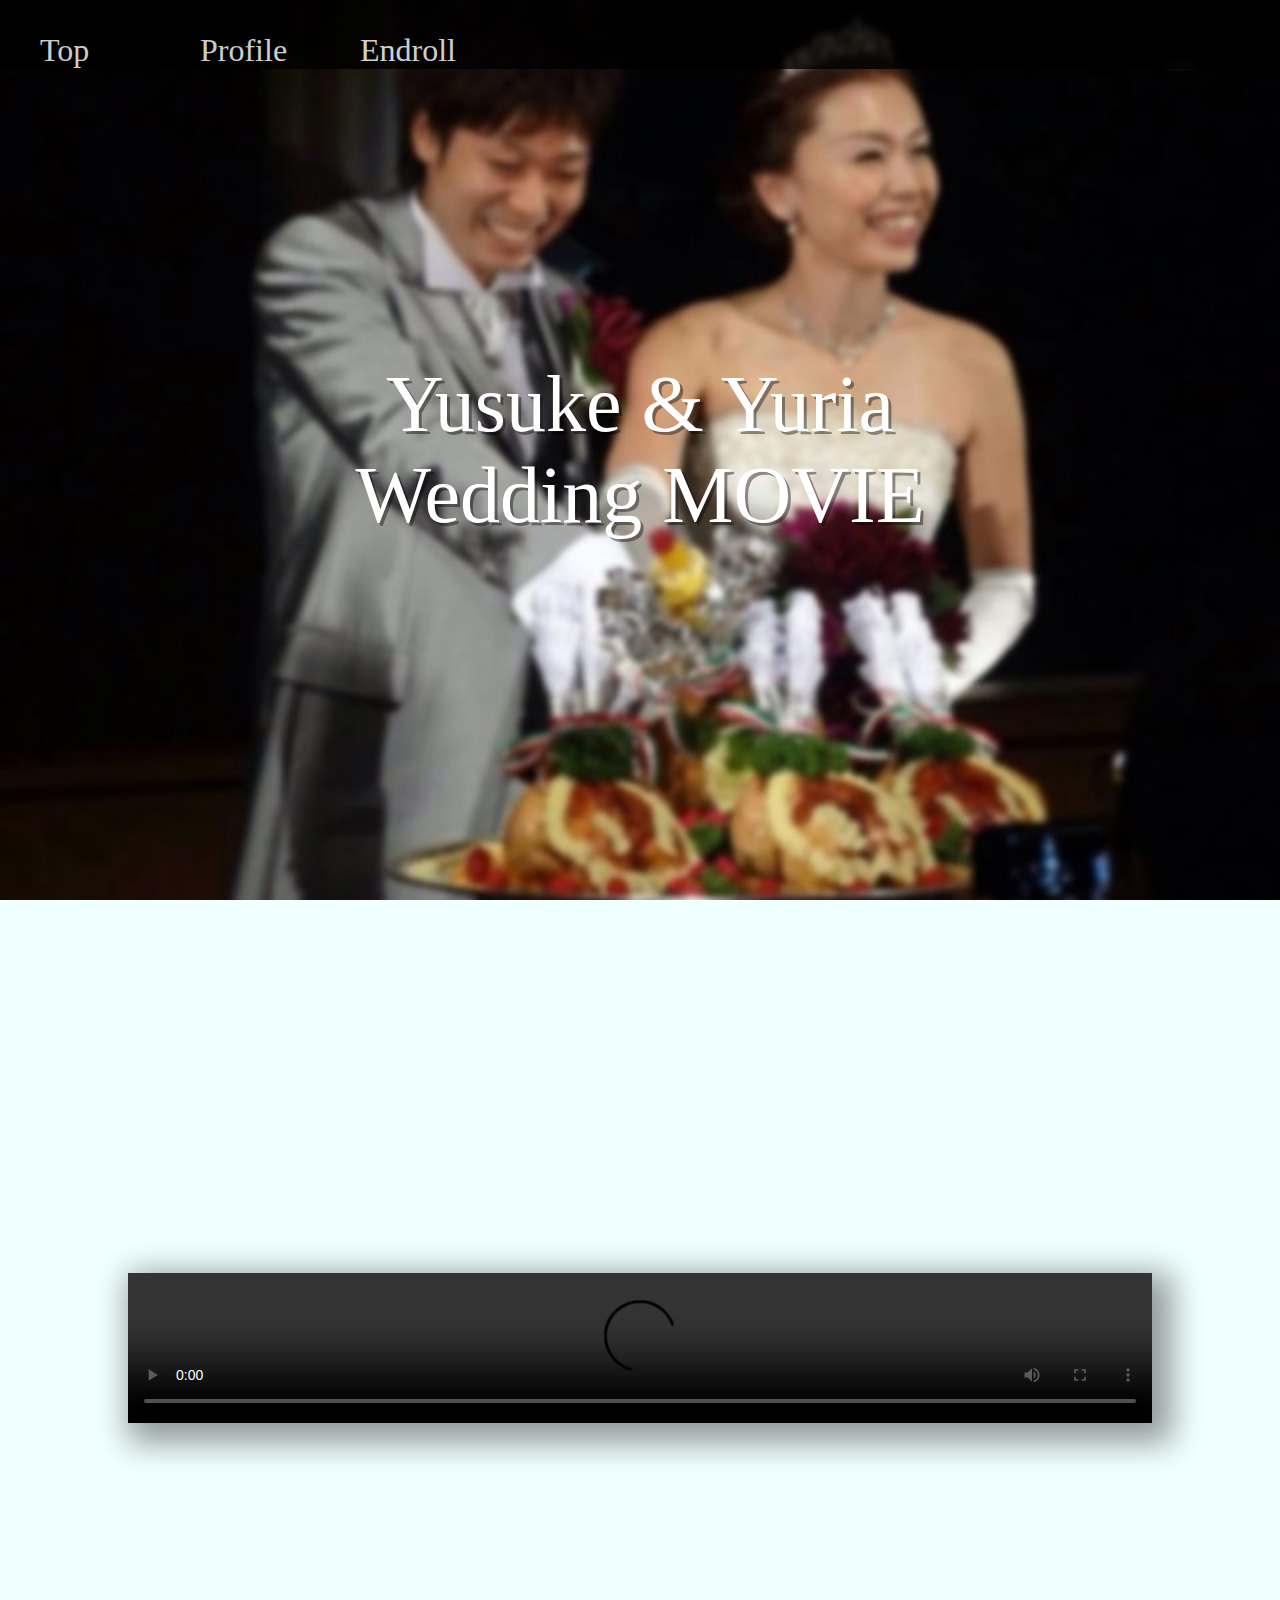
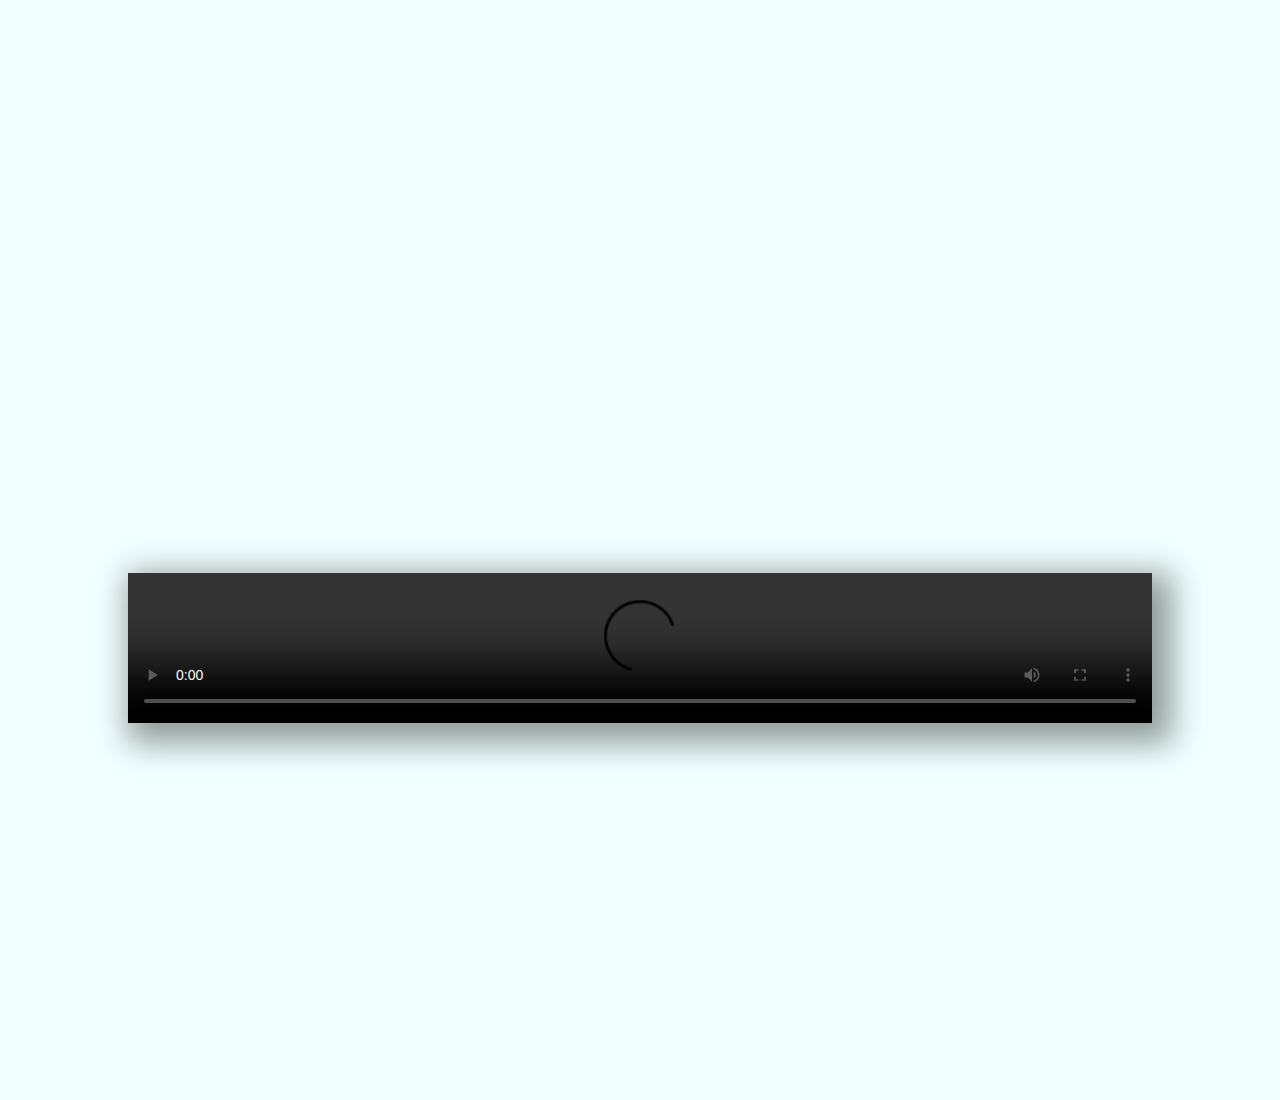
==== WeddingMovie.html @ 3b0e4f40 "before check" ====
<!doctype html>
<html lang="en">
  <head>
    <meta charset="UTF-8"/>
    <link rel="stylesheet" type="text/css" href="main.css" media="all">
    <script type="text/javascript" src="http://ajax.googleapis.com/ajax/libs/jquery/1.9.1/jquery.min.js"></script>
    <script type="text/javascript">
      $(function(){
      $('a[href^=#]').click(function(){
      var speed = 500;
      var href= $(this).attr("href");
      var target = $(href == "#" || href == "" ? 'html' : href);
      var position = target.offset().top;
      $("html, body").animate({scrollTop:position}, speed, "swing");
      return false;
      });
      });
    </script>
    <title>test</title>
  </head>
  <body>
    <header>

      <div class="navigator">
	<ul>
	  <a href="#top"><li>Top</li></a>
	  <a href="#profile"><li>Profile</li></a>
	  <a href="#endroll"><li>Endroll</li></a>
	</ul>
      </div>


    </header>
    <section id="top">
      <div class="vertical_middle"> 
	Yusuke & Yuria<br/>
	Wedding MOVIE<br/>
    </section>

    <section id="profile">
      <div class="vertical_middle"> 
	<video src="http://www.rikote.net/matsui/Profile.mp4" controls></video>
      </div>
    </section>

    <section id="endroll">
      <div class="vertical_middle">
	<video src="http://www.rikote.net/matsui/Endroll.mp4" controls></video>
      </div>
    </section>

  </body>
</html>
---- main.css ----
html,body{
    height: 100%;
    font-family: ‘Sacramento’, cursive;
    background-color: #f0ffff;
    margin: 0px;
}


header{
    font-size: 200%;
    position: fixed !important;  
    position: absolute;  
    top: 0;  
    left: 0;  
    width: 100%;  
    color: #fff;
    background-color: #000;
    opacity: 0.8;
}

header li{
    color: white;
    list-style:none;
    text-decoration:none;
    float: left;
    width: 5em;
}


section{
    margin: 0 auto;
    width: 100%;
    height: 100%;
    vertical-align: middle;
    text-align: center;
    display: table;
}
section#top{
    font-size: 500%;
    color: white;
    vertical-align: center;
    background-image: url(background.jpg);
    background-size:100% auto;
    text-shadow: 3px 3px rgba(0,0,0,0.4);
}

section#top li{
    font-size: 50%;
    color: white;
    list-style:none;
    text-decoration:none;
}

a{
    text-decoration: none;
}

section#profile{

    background-size:100% auto;
}

* html section {  
    position: relative; 
}  
*+html section {  
    position: relative; 
}


div.vertical_middle {  
    display: table-cell;    
    vertical-align: middle;

}

* html div.vertical_middle {  
    position: absolute;
    top: 50%;
}  
*+html div.vertical_middle {  
    position: absolute;
    top: 50%;
}  

div.vertical_middle video {  
    margin: 0;  
}  
* html div.vertical_middle video {  
    position: relative;
    top: -50%;         
}  
*+html div.vertical_middle video {  
    position: relative;
    top: -50%;         
}

video{
    width: 80%;
    box-shadow: 10px 10px 30px 10px rgba(0,0,0,0.4);
}
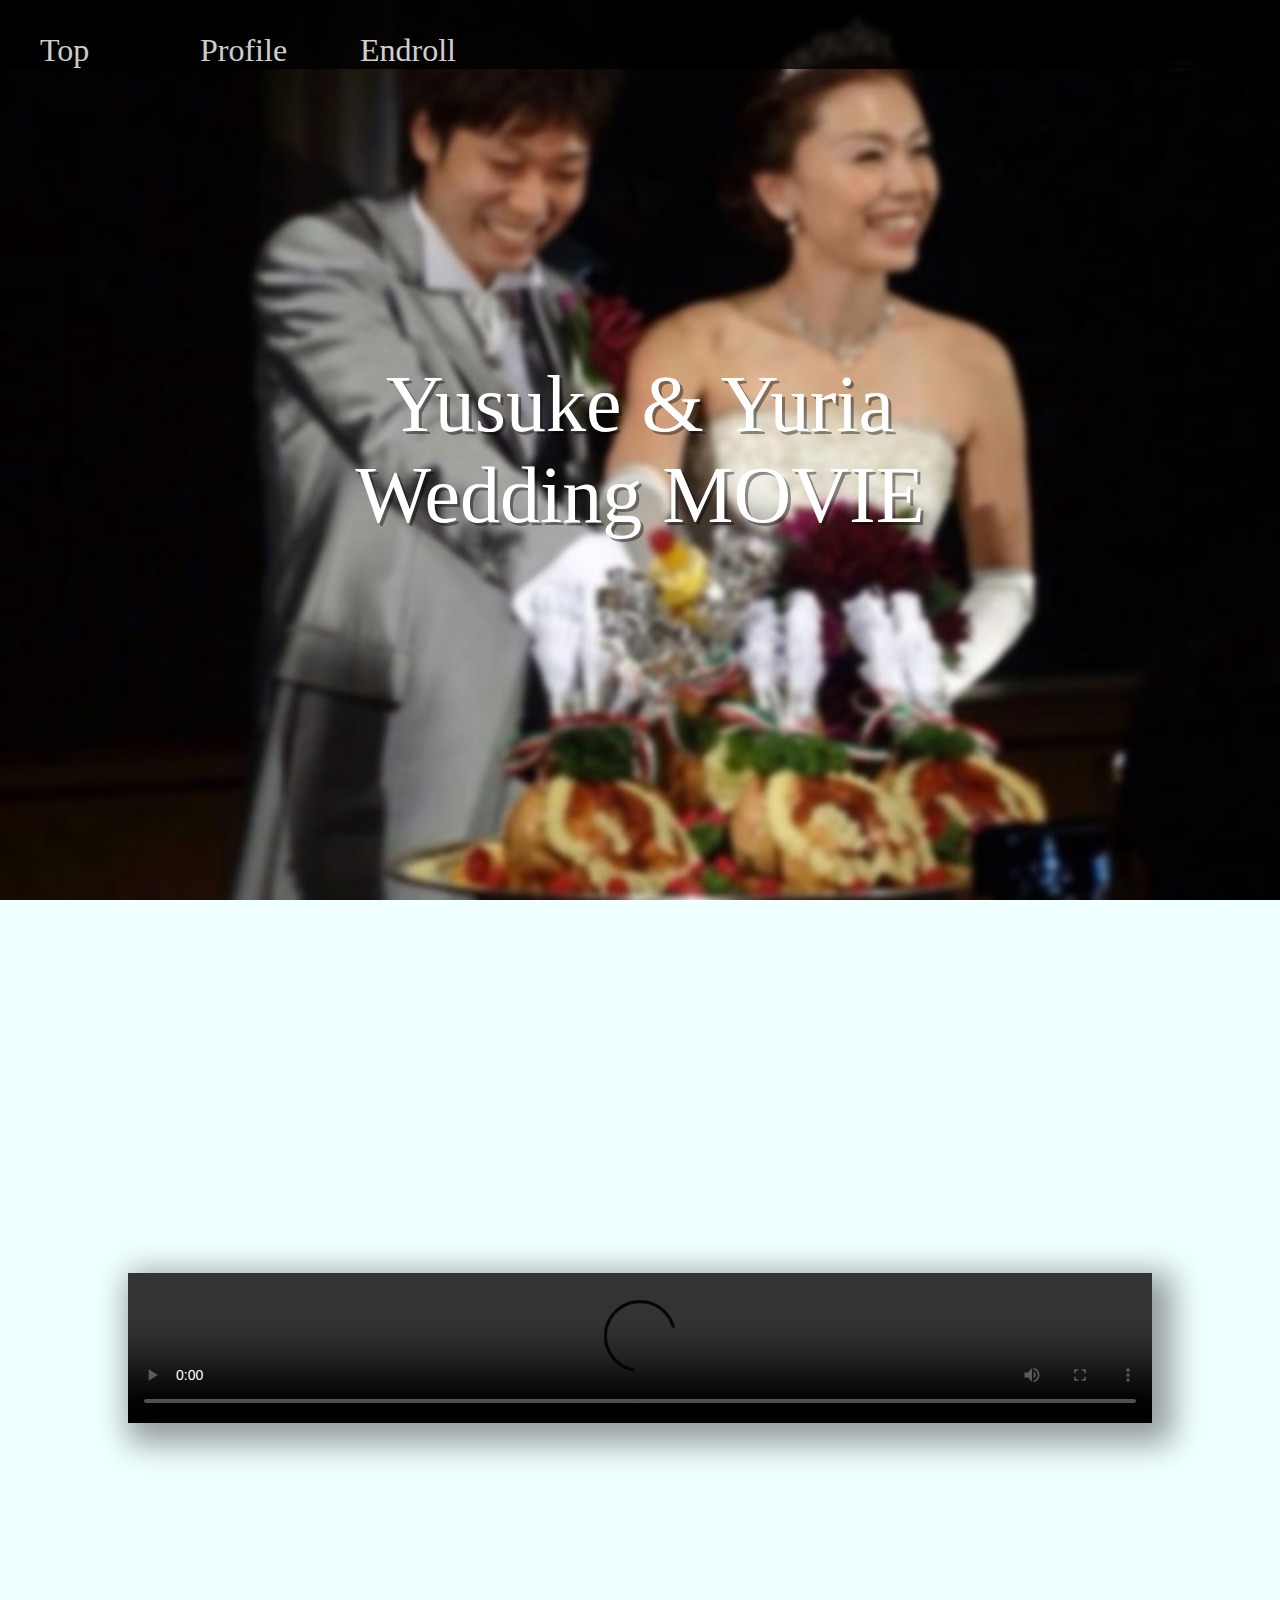
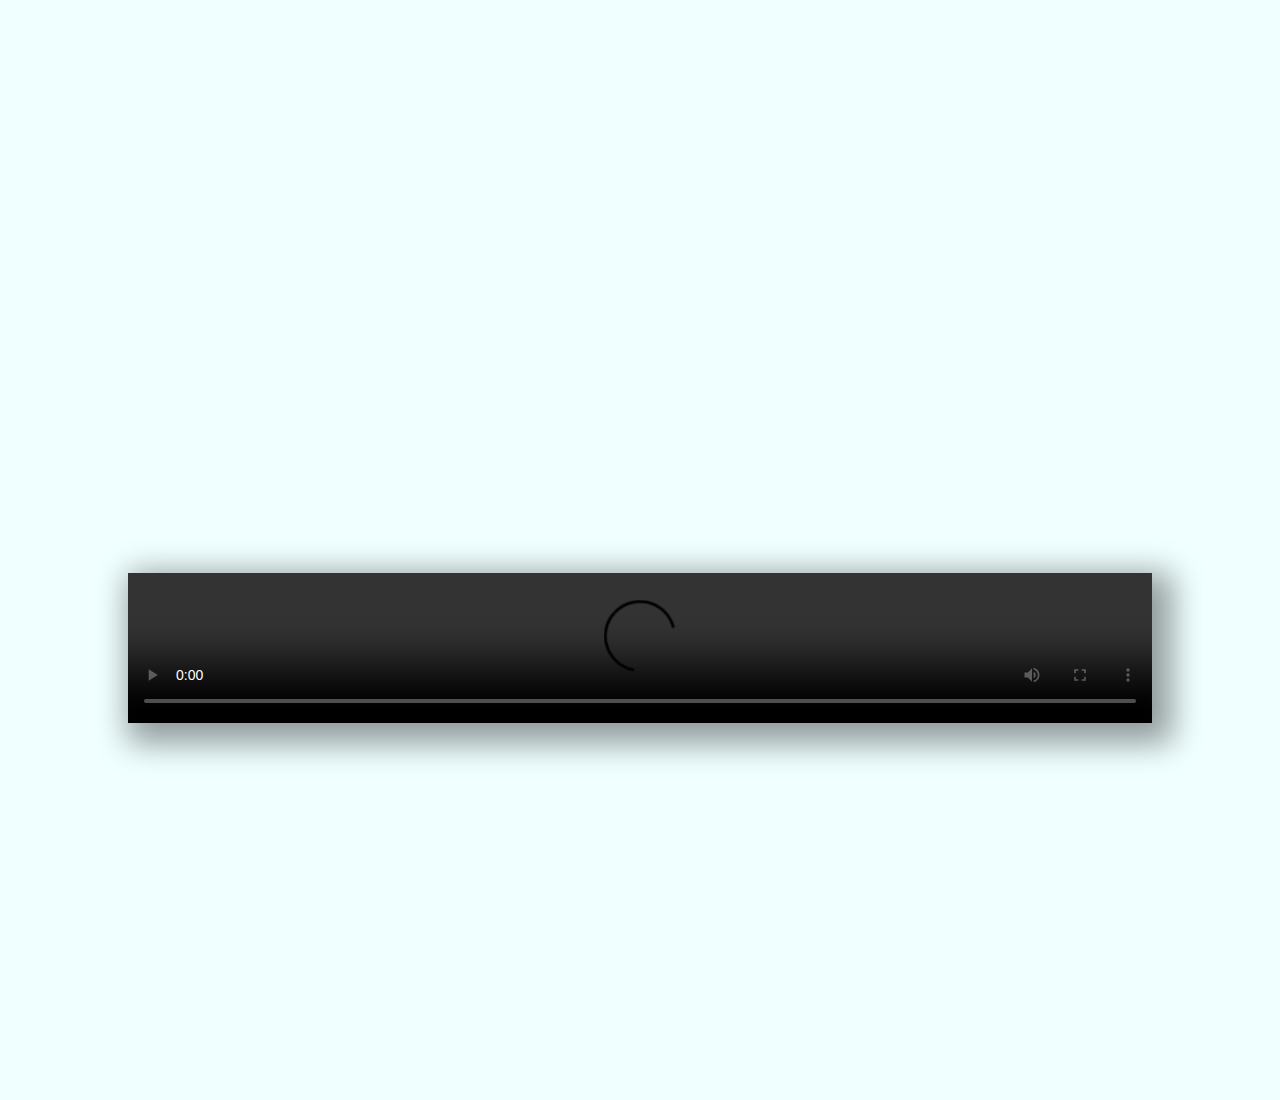
==== commit 21e13003: "forget to change tittle" ====
--- a/WeddingMovie.html
+++ b/WeddingMovie.html
@@ -16,7 +16,7 @@
       });
       });
     </script>
-    <title>test</title>
+    <title>Wedding Movie</title>
   </head>
   <body>
     <header>
@@ -51,3 +51,4 @@
 
   </body>
 </html>
+
--- a/main.css
+++ b/main.css
@@ -99,3 +99,4 @@
     width: 80%;
     box-shadow: 10px 10px 30px 10px rgba(0,0,0,0.4);
 }
+
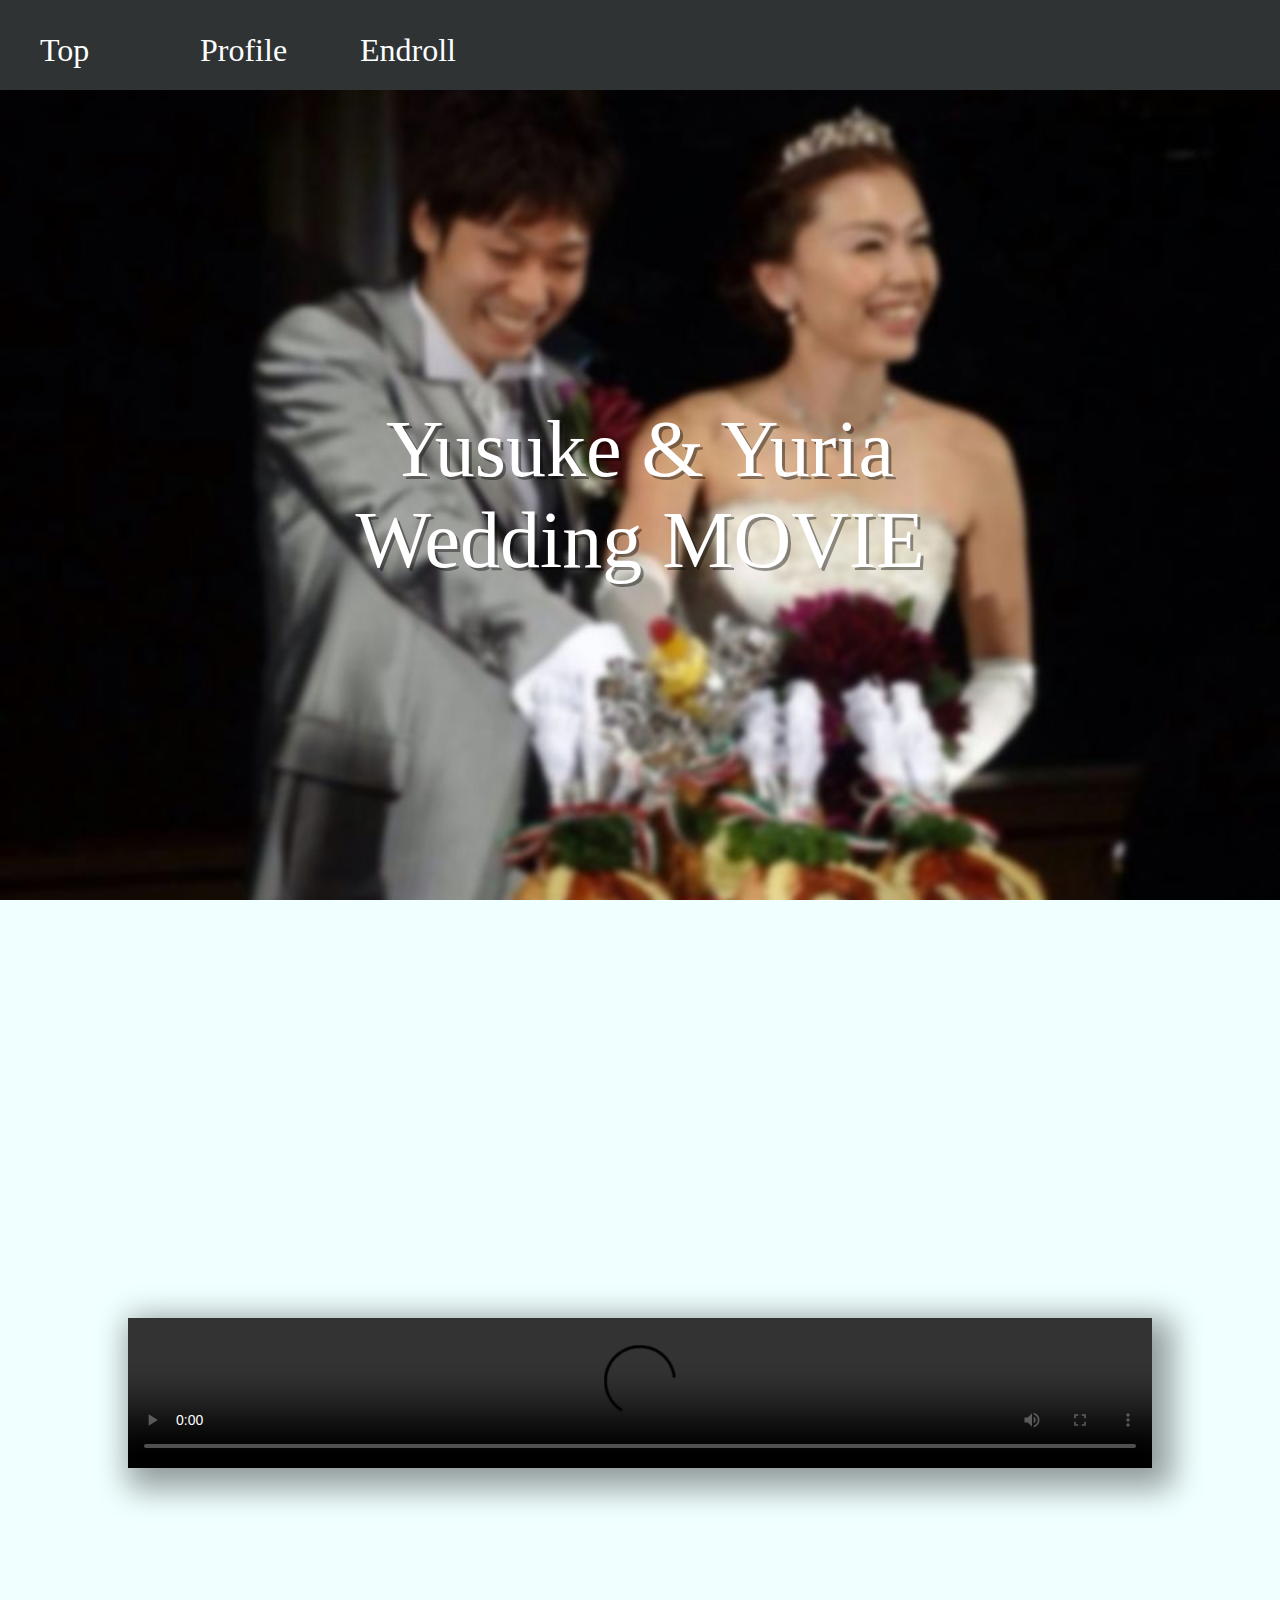
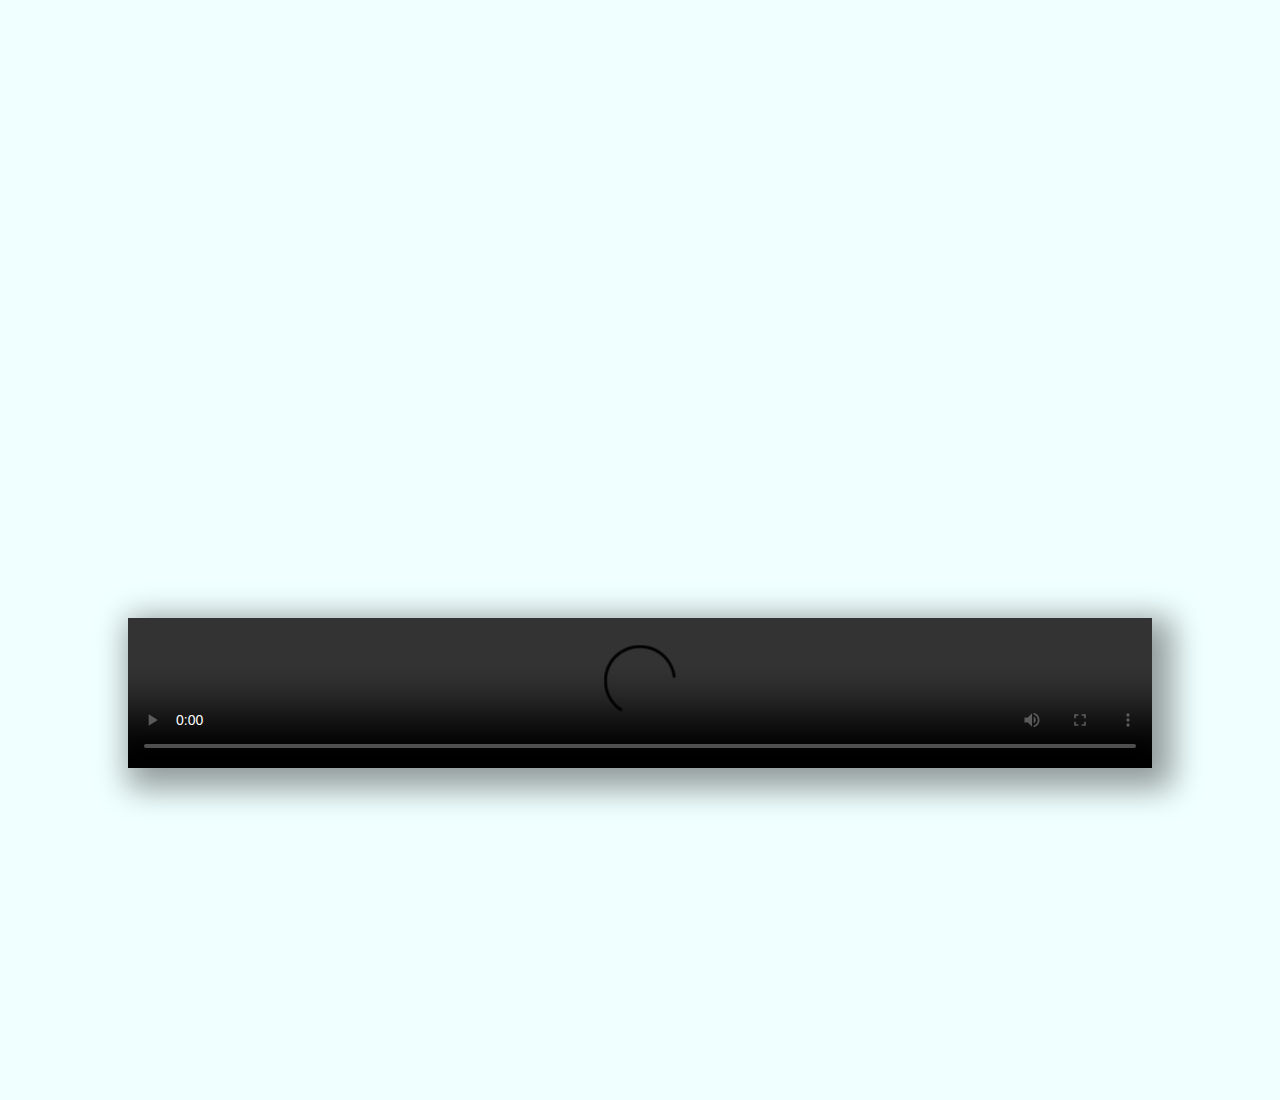
==== commit 9f66d54f: "fix the layout" ====
--- a/WeddingMovie.html
+++ b/WeddingMovie.html
@@ -23,26 +23,27 @@
 
       <div class="navigator">
 	<ul>
-	  <a href="#top"><li>Top</li></a>
-	  <a href="#profile"><li>Profile</li></a>
-	  <a href="#endroll"><li>Endroll</li></a>
+	  <a href="#toppage"><li>Top</li></a>
+	  <a href="#profilepage"><li>Profile</li></a>
+	  <a href="#endrollpage"><li>Endroll</li></a>
 	</ul>
       </div>
 
 
     </header>
+    <div id="toppage" class="headerspace"></div>
     <section id="top">
       <div class="vertical_middle"> 
 	Yusuke & Yuria<br/>
 	Wedding MOVIE<br/>
     </section>
-
+    <div id="profilepage" class="headerspace"></div>
     <section id="profile">
       <div class="vertical_middle"> 
 	<video src="http://www.rikote.net/matsui/Profile.mp4" controls></video>
       </div>
     </section>
-
+    <div class="headerspace" id="endrollpage"></div>
     <section id="endroll">
       <div class="vertical_middle">
 	<video src="http://www.rikote.net/matsui/Endroll.mp4" controls></video>
--- a/main.css
+++ b/main.css
@@ -12,10 +12,16 @@
     position: absolute;  
     top: 0;  
     left: 0;  
-    width: 100%;  
+    width: 100%;
+    height: 10%;
     color: #fff;
     background-color: #000;
     opacity: 0.8;
+}
+
+div.headerspace{
+    width: 100%;
+    height: 10%;
 }
 
 header li{
@@ -30,7 +36,7 @@
 section{
     margin: 0 auto;
     width: 100%;
-    height: 100%;
+    height: 90%;
     vertical-align: middle;
     text-align: center;
     display: table;
@@ -53,11 +59,6 @@
 
 a{
     text-decoration: none;
-}
-
-section#profile{
-
-    background-size:100% auto;
 }
 
 * html section {  
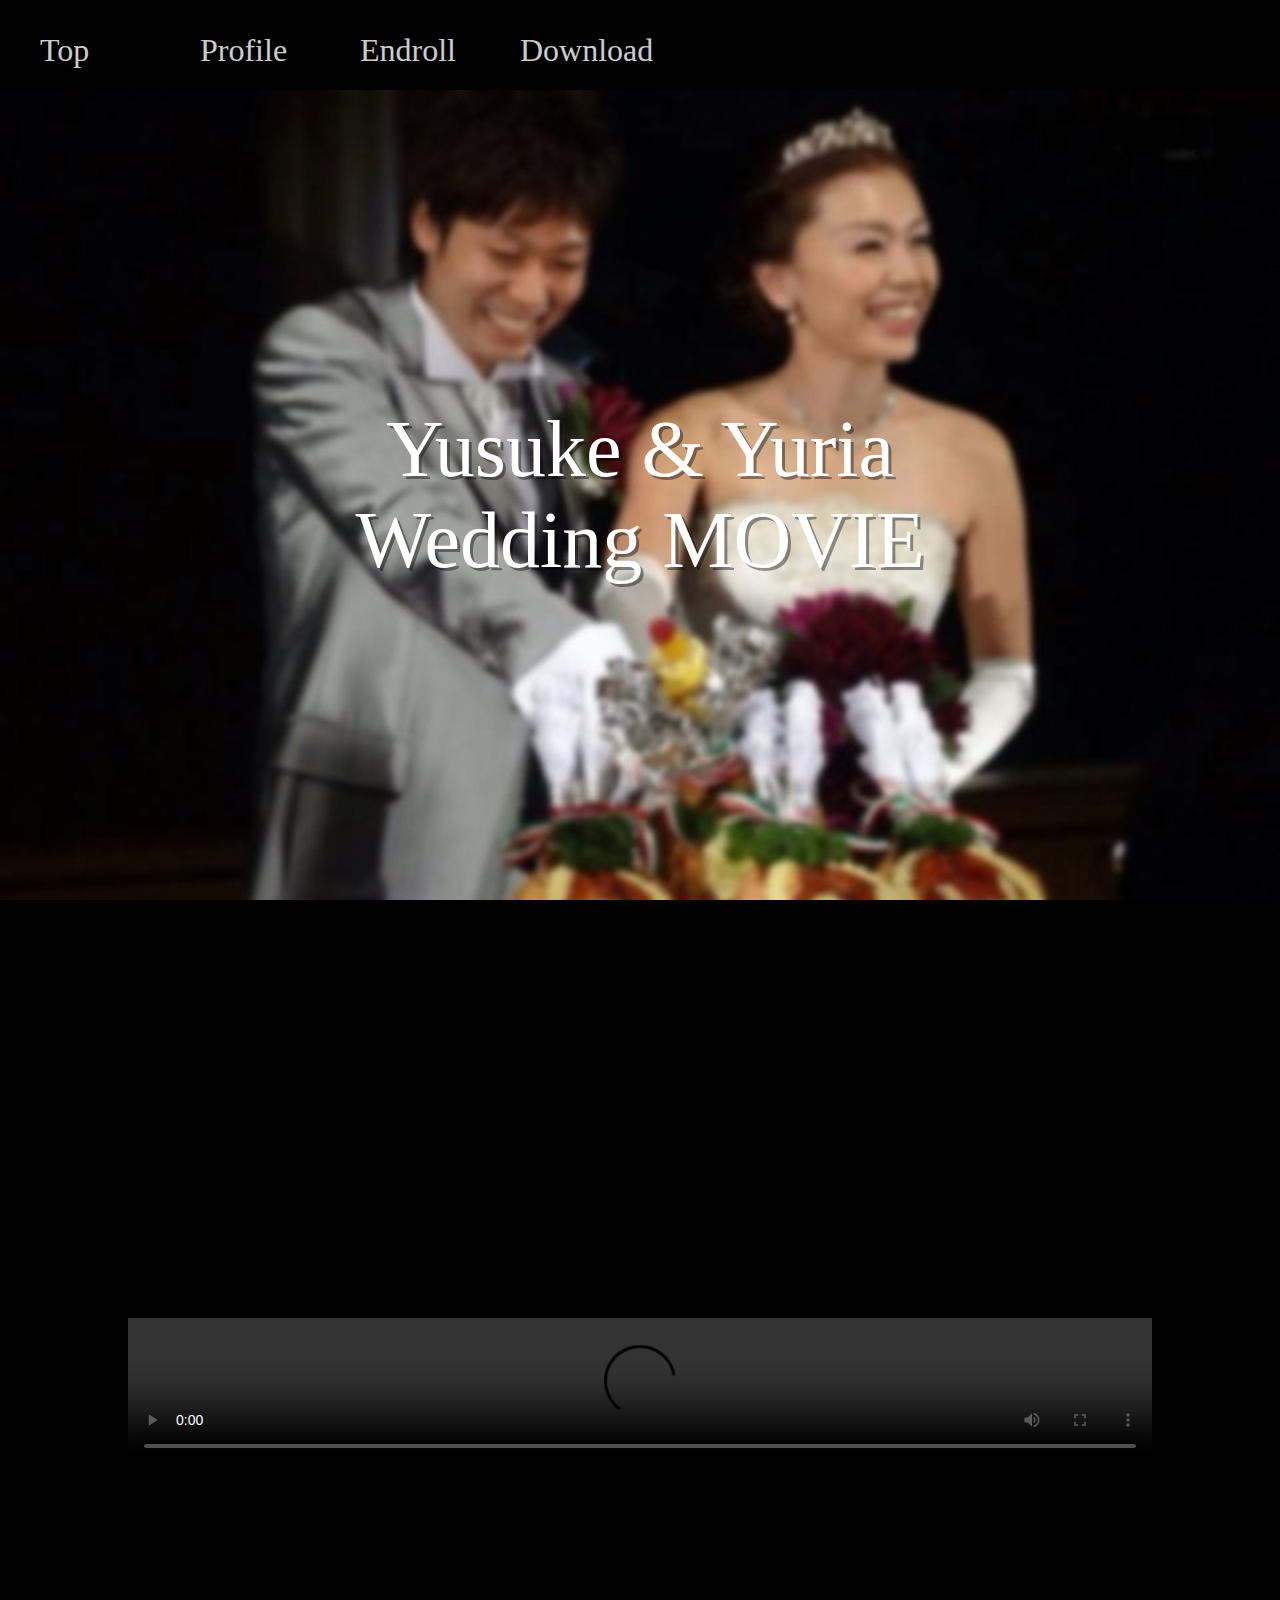
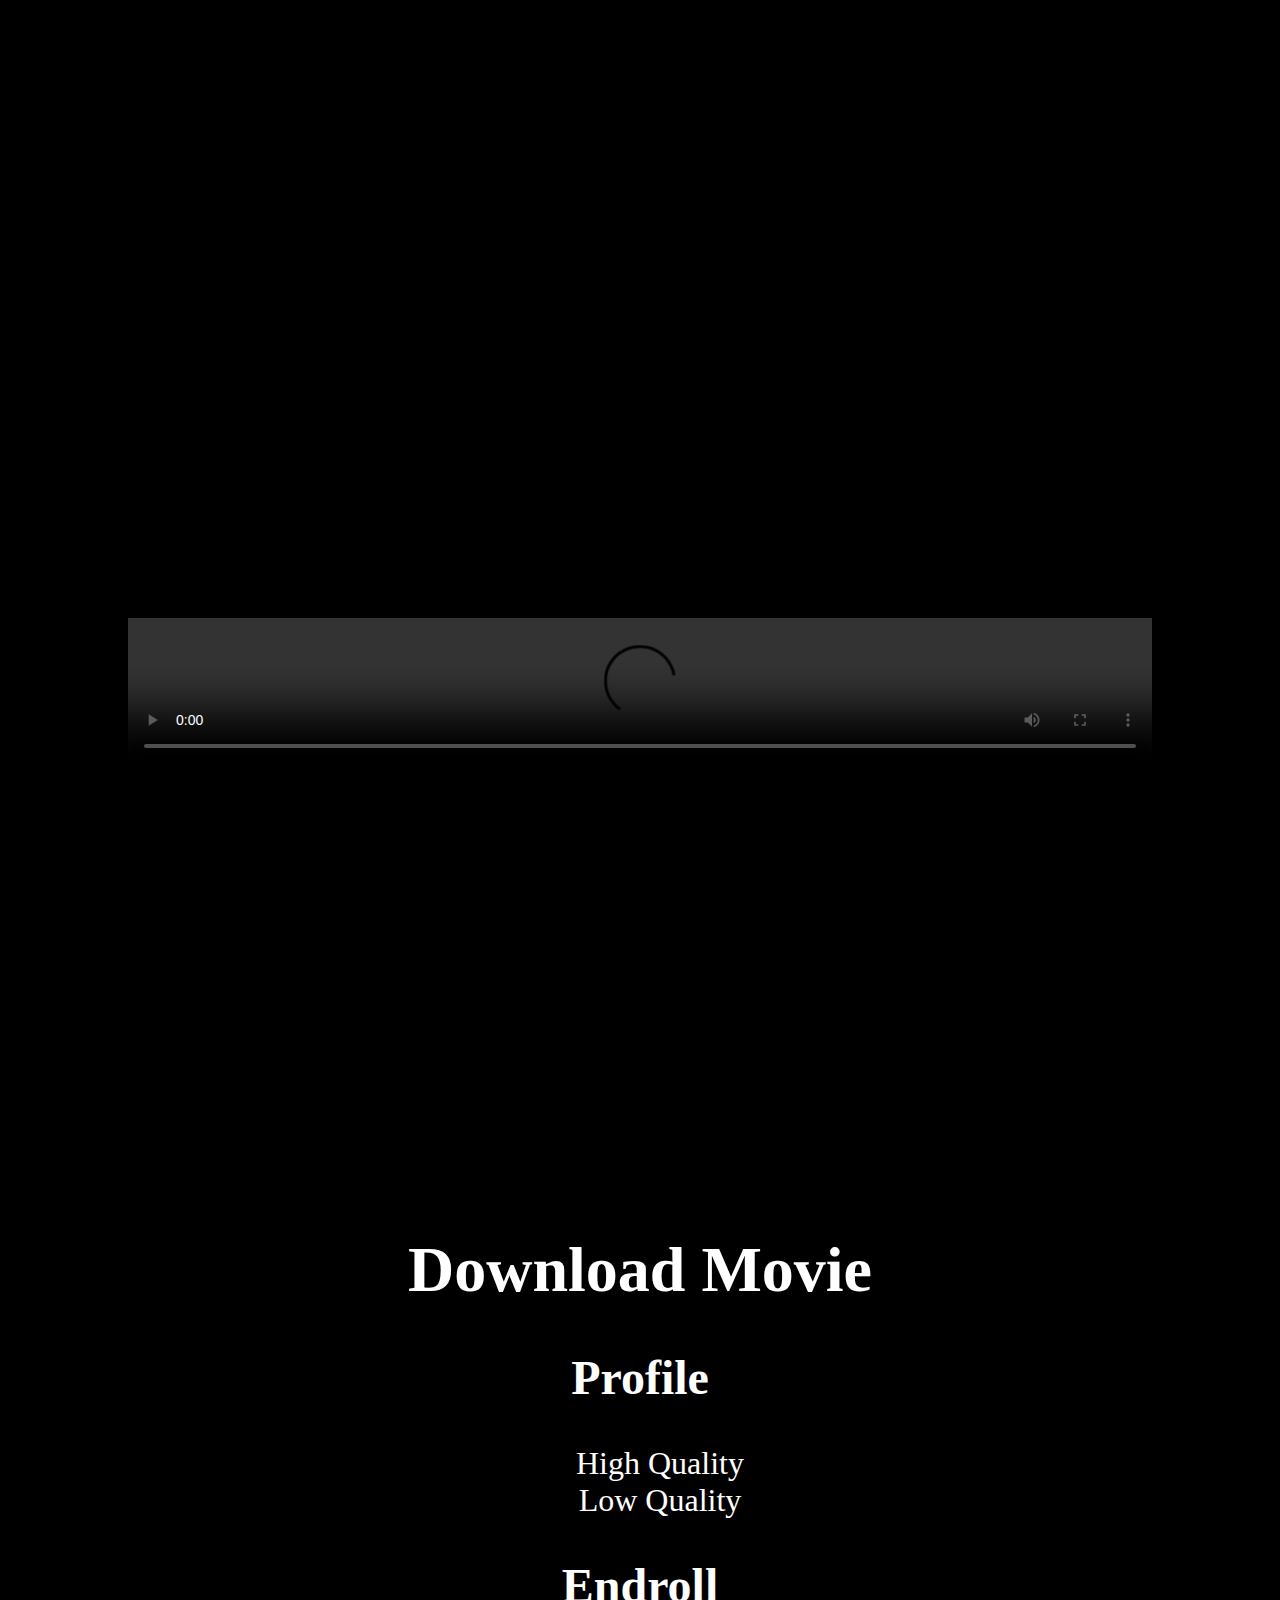
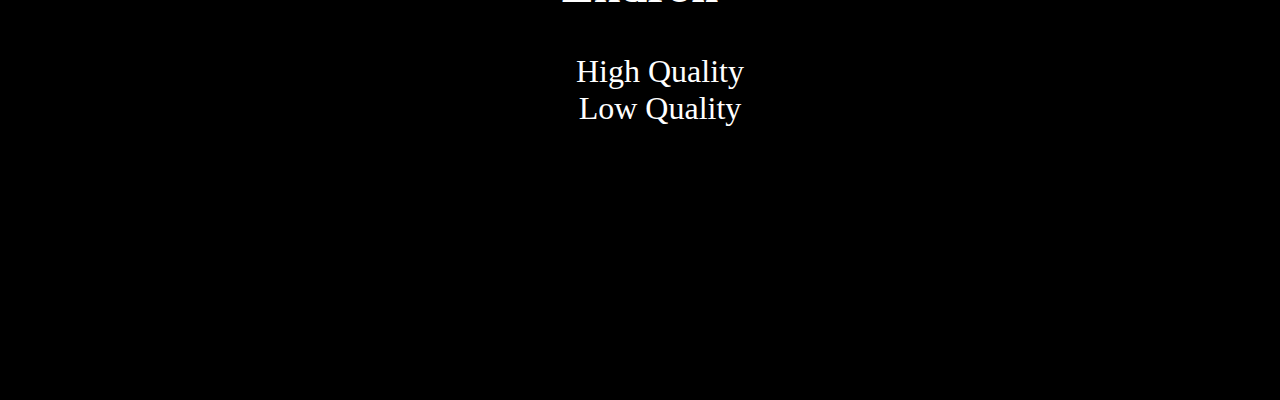
==== commit b4f7d6ff: "add download page" ====
--- a/WeddingMovie.html
+++ b/WeddingMovie.html
@@ -26,6 +26,7 @@
 	  <a href="#toppage"><li>Top</li></a>
 	  <a href="#profilepage"><li>Profile</li></a>
 	  <a href="#endrollpage"><li>Endroll</li></a>
+	  <a href="#download"><li>Download</li></a>
 	</ul>
       </div>
 
@@ -37,19 +38,35 @@
 	Yusuke & Yuria<br/>
 	Wedding MOVIE<br/>
     </section>
+
     <div id="profilepage" class="headerspace"></div>
     <section id="profile">
       <div class="vertical_middle"> 
-	<video src="http://www.rikote.net/matsui/Profile.mp4" controls></video>
+	<video src="http://www.rikote.net/matsui/Profile_low.mp4" controls></video>
       </div>
     </section>
     <div class="headerspace" id="endrollpage"></div>
     <section id="endroll">
       <div class="vertical_middle">
-	<video src="http://www.rikote.net/matsui/Endroll.mp4" controls></video>
+	<video src="http://www.rikote.net/matsui/Endroll_low.mp4" controls></video>
       </div>
     </section>
 
+
+    <div id="profilepage" class="headerspace"></div>
+    <section id="download">
+      <h1>Download Movie</h1>
+      <h2>Profile</h2>
+      <ul>
+	<a href="http://www.rikote.net/matsui/Profile.mp4"><li>High Quality</li></a>
+	<a href="http://www.rikote.net/matsui/Profile_low.mp4"><li>Low Quality</li></a>
+      </ul>
+      <h2>Endroll</h2>
+      <ul>
+	<a href="http://www.rikote.net/matsui/Endroll.mp4"><li>High Quality</li></a>
+	<a href="http://www.rikote.net/matsui/Endroll_low.mp4"><li>Low Quality</li></a>
+      </ul>
+    </section>
   </body>
 </html>
 
--- a/main.css
+++ b/main.css
@@ -1,7 +1,8 @@
 html,body{
     height: 100%;
     font-family: ‘Sacramento’, cursive;
-    background-color: #f0ffff;
+    color: #fff;
+    background-color: #000;
     margin: 0px;
 }
 
@@ -14,7 +15,6 @@
     left: 0;  
     width: 100%;
     height: 10%;
-    color: #fff;
     background-color: #000;
     opacity: 0.8;
 }
@@ -24,14 +24,20 @@
     height: 10%;
 }
 
+li{
+   list-style:none;
+   text-decoration:none;
+   color: white;
+}
+
 header li{
-    color: white;
-    list-style:none;
-    text-decoration:none;
     float: left;
     width: 5em;
 }
 
+section#download li{
+
+}
 
 section{
     margin: 0 auto;
@@ -41,13 +47,21 @@
     text-align: center;
     display: table;
 }
+section#top, section#download{
+
+    color: white;
+    vertical-align: center;
+    text-shadow: 3px 3px rgba(0,0,0,0.4);
+}
+
 section#top{
     font-size: 500%;
-    color: white;
-    vertical-align: center;
     background-image: url(background.jpg);
     background-size:100% auto;
-    text-shadow: 3px 3px rgba(0,0,0,0.4);
+}
+
+section#download{
+    font-size: 200%;
 }
 
 section#top li{
@@ -100,4 +114,3 @@
     width: 80%;
     box-shadow: 10px 10px 30px 10px rgba(0,0,0,0.4);
 }
-
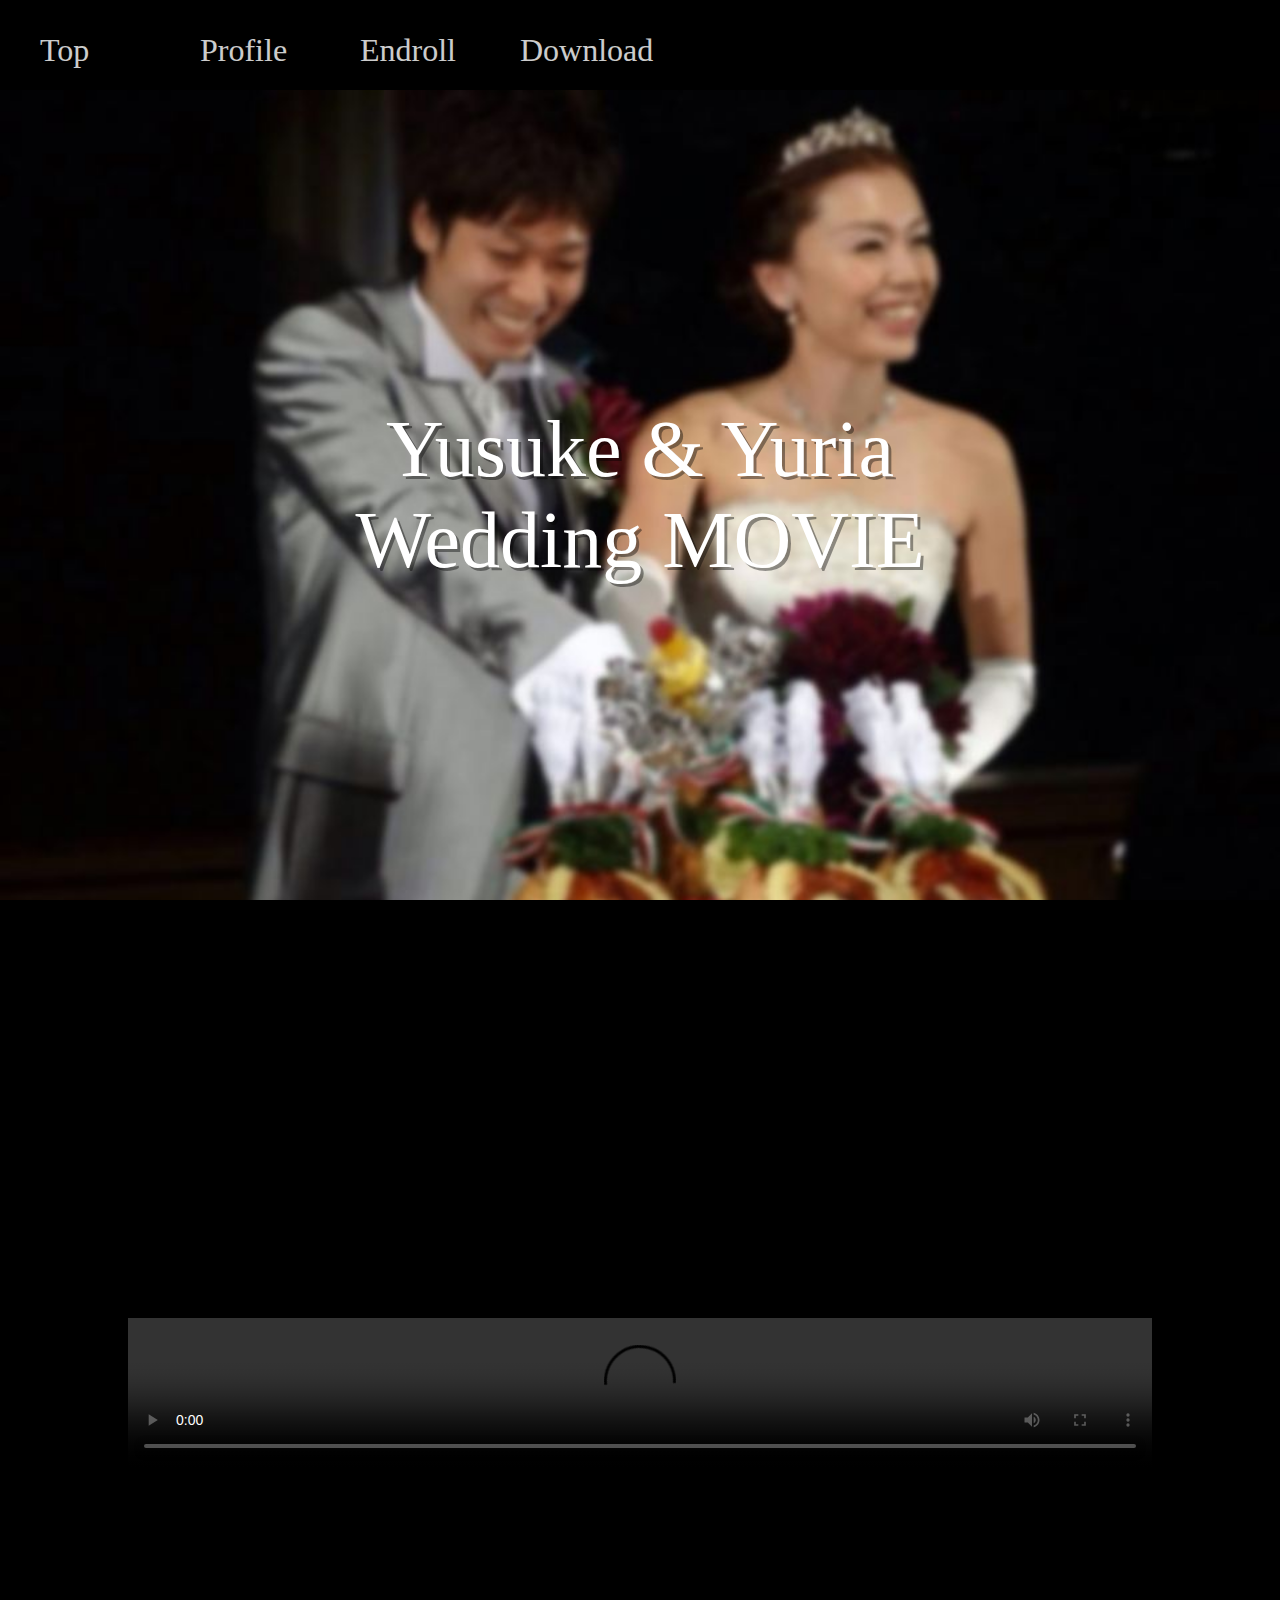
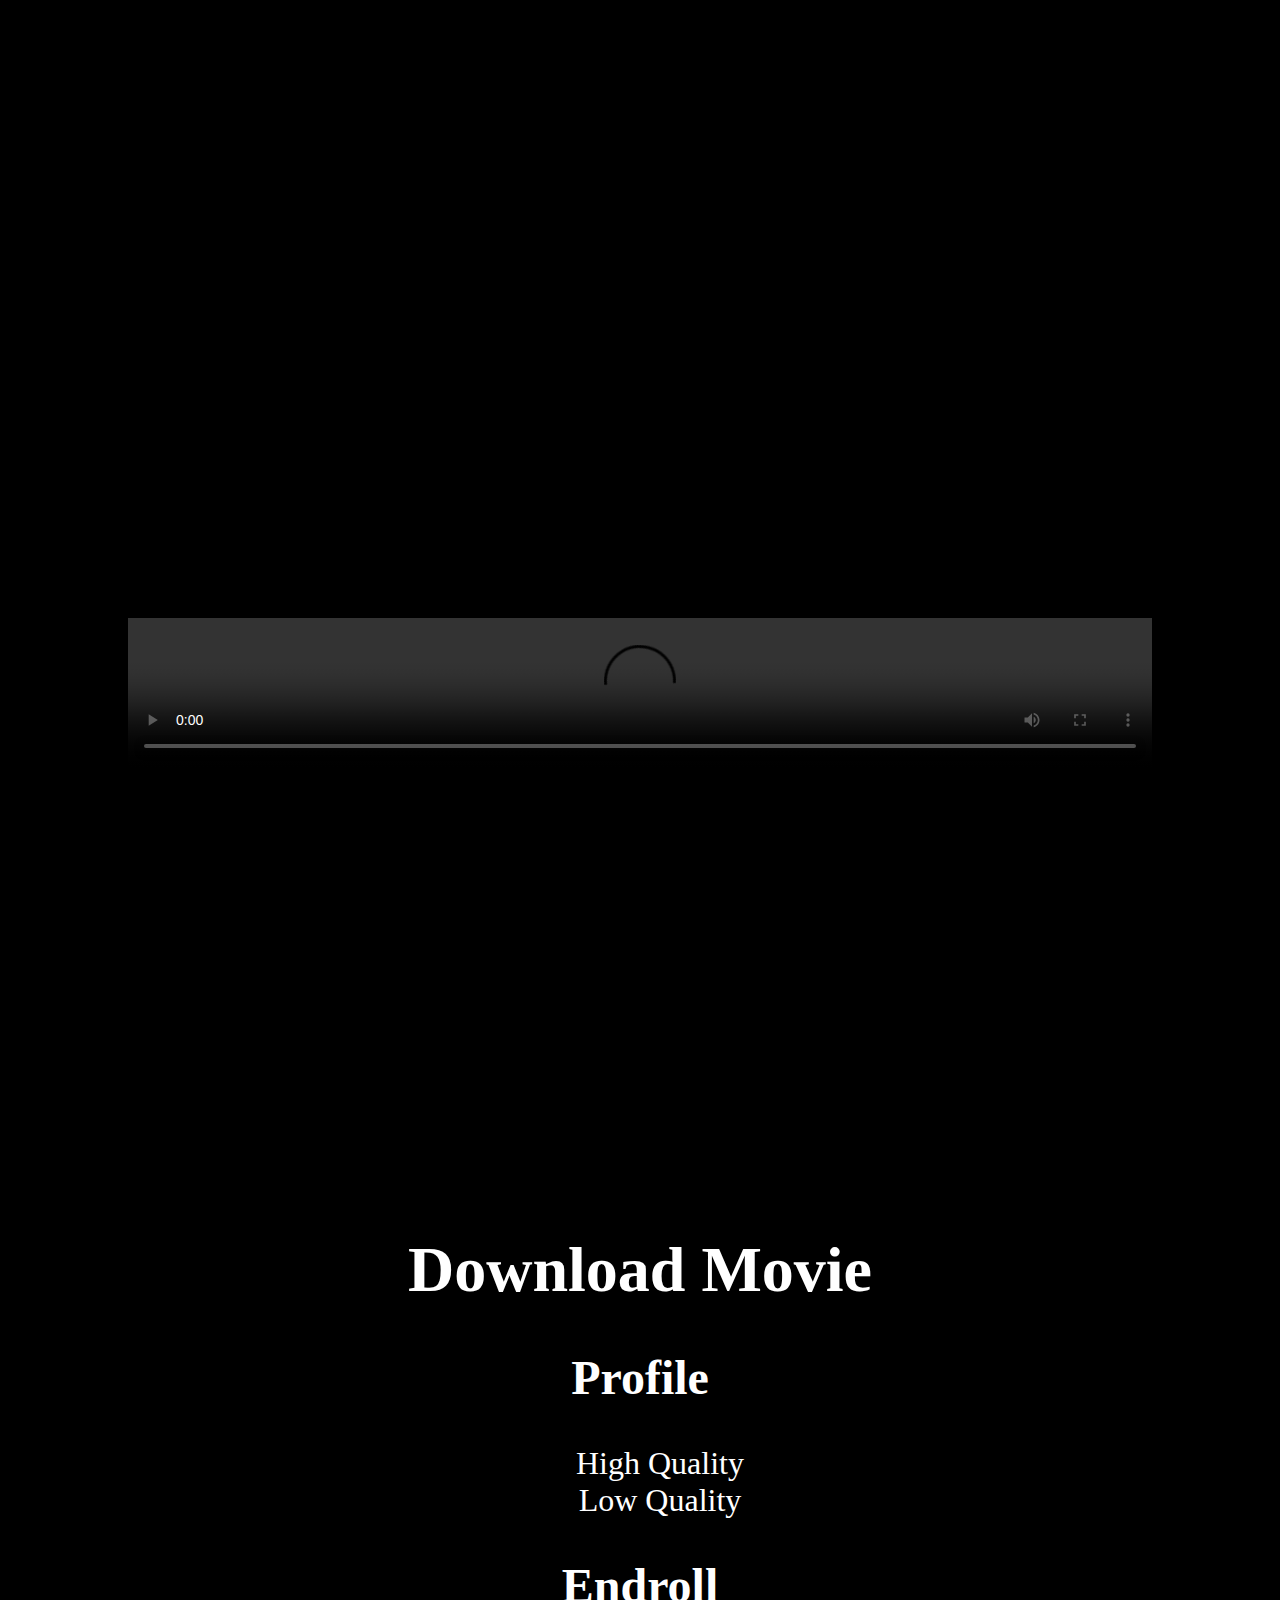
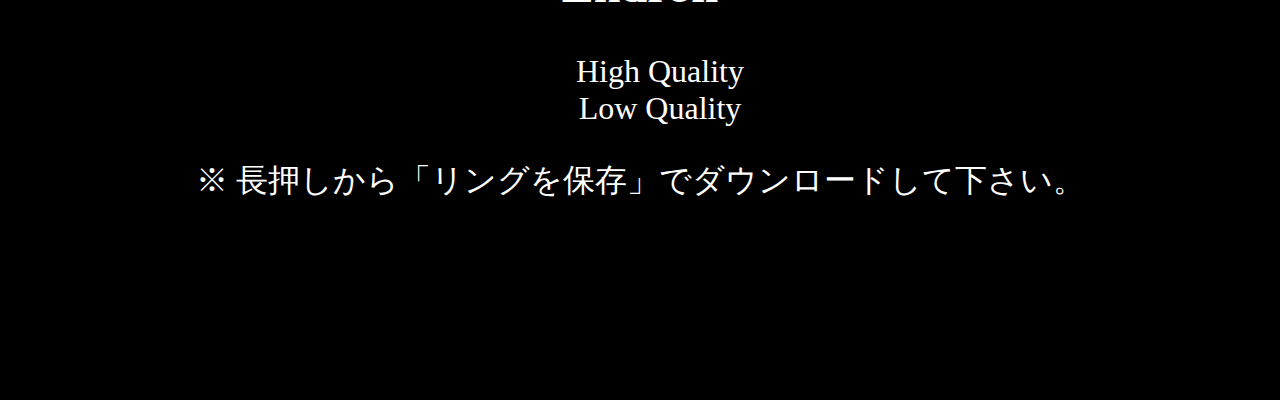
==== commit 854b0149: "add comment" ====
--- a/WeddingMovie.html
+++ b/WeddingMovie.html
@@ -66,6 +66,7 @@
 	<a href="http://www.rikote.net/matsui/Endroll.mp4"><li>High Quality</li></a>
 	<a href="http://www.rikote.net/matsui/Endroll_low.mp4"><li>Low Quality</li></a>
       </ul>
+<span>※ 長押しから「リングを保存」でダウンロードして下さい。</span>
     </section>
   </body>
 </html>
--- a/main.css
+++ b/main.css
@@ -17,6 +17,7 @@
     height: 10%;
     background-color: #000;
     opacity: 0.8;
+z-index: 10;
 }
 
 div.headerspace{
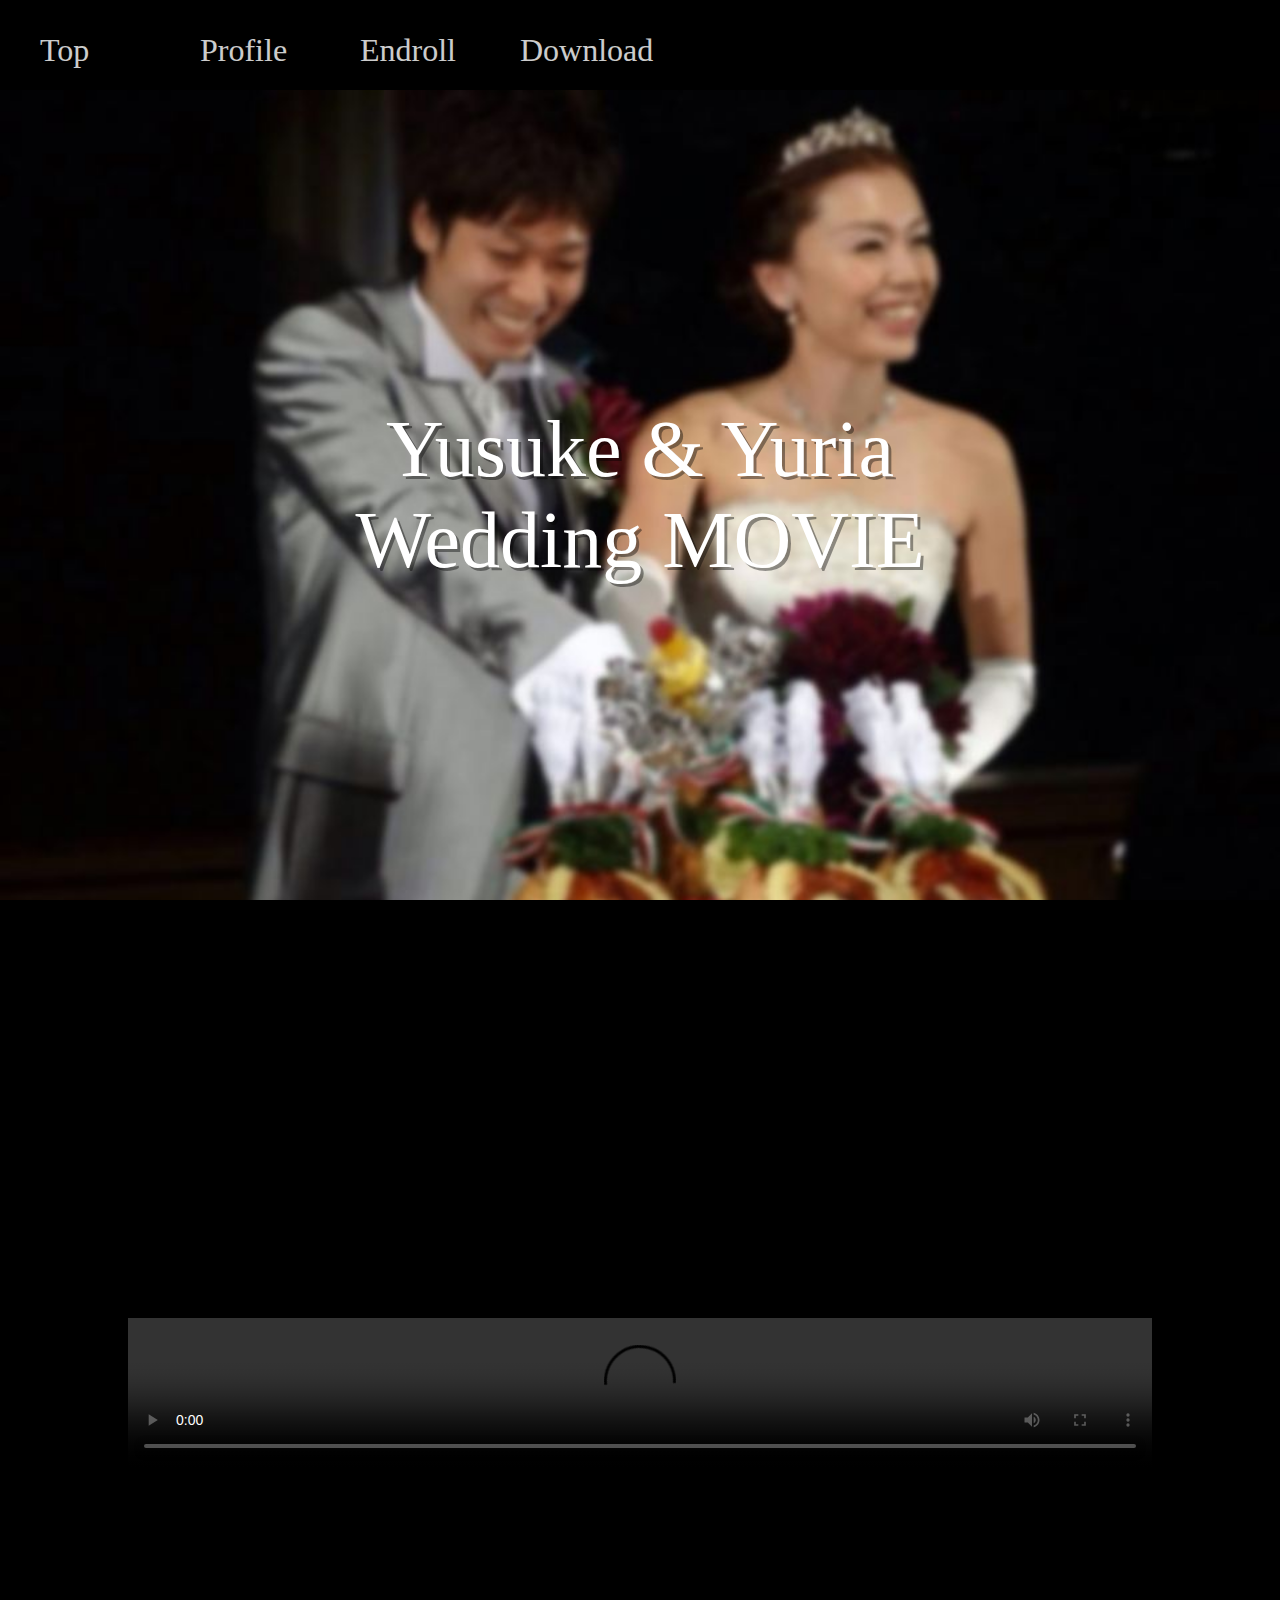
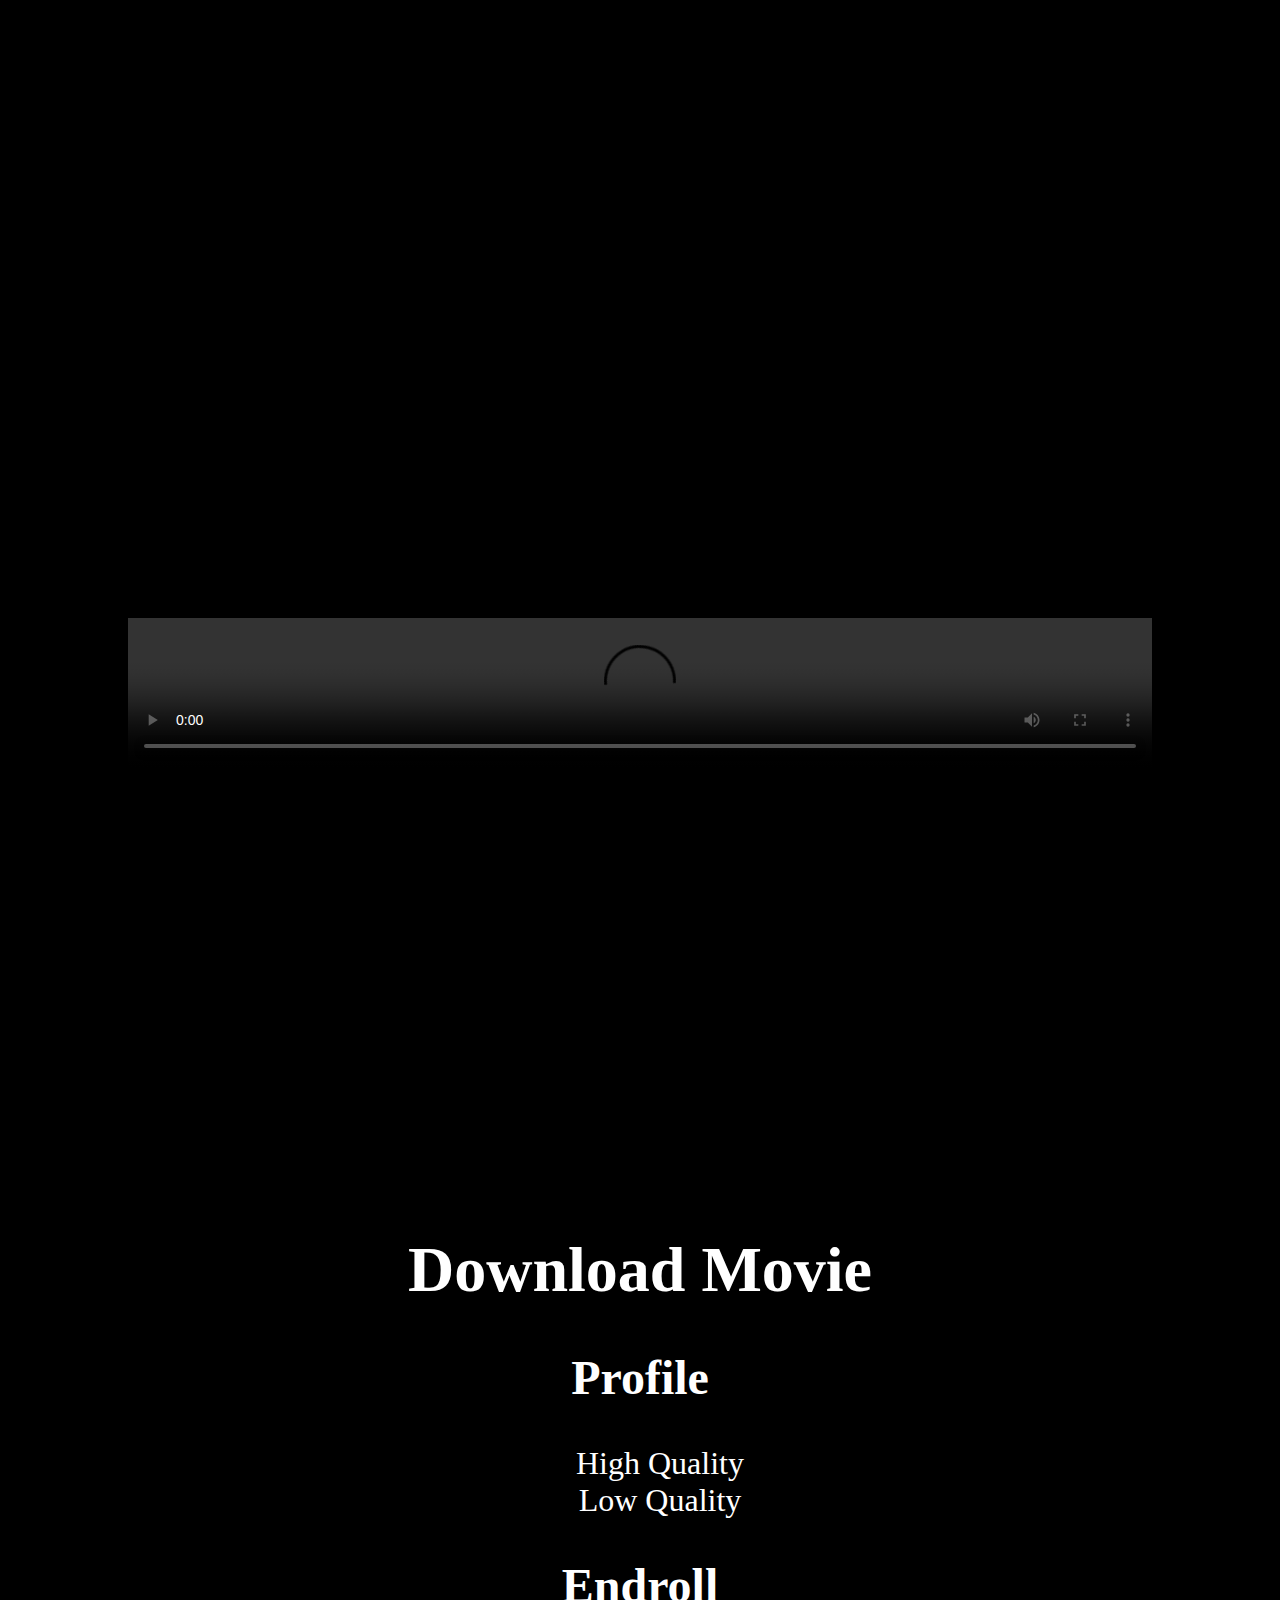
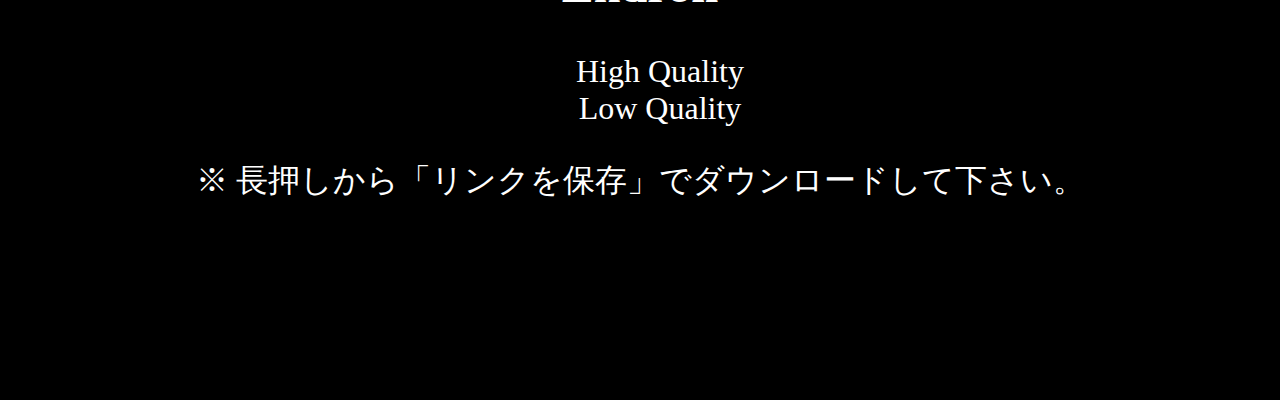
==== commit 379ab75c: "fix the spell" ====
--- a/WeddingMovie.html
+++ b/WeddingMovie.html
@@ -66,7 +66,7 @@
 	<a href="http://www.rikote.net/matsui/Endroll.mp4"><li>High Quality</li></a>
 	<a href="http://www.rikote.net/matsui/Endroll_low.mp4"><li>Low Quality</li></a>
       </ul>
-<span>※ 長押しから「リングを保存」でダウンロードして下さい。</span>
+<span>※ 長押しから「リンクを保存」でダウンロードして下さい。</span>
     </section>
   </body>
 </html>
